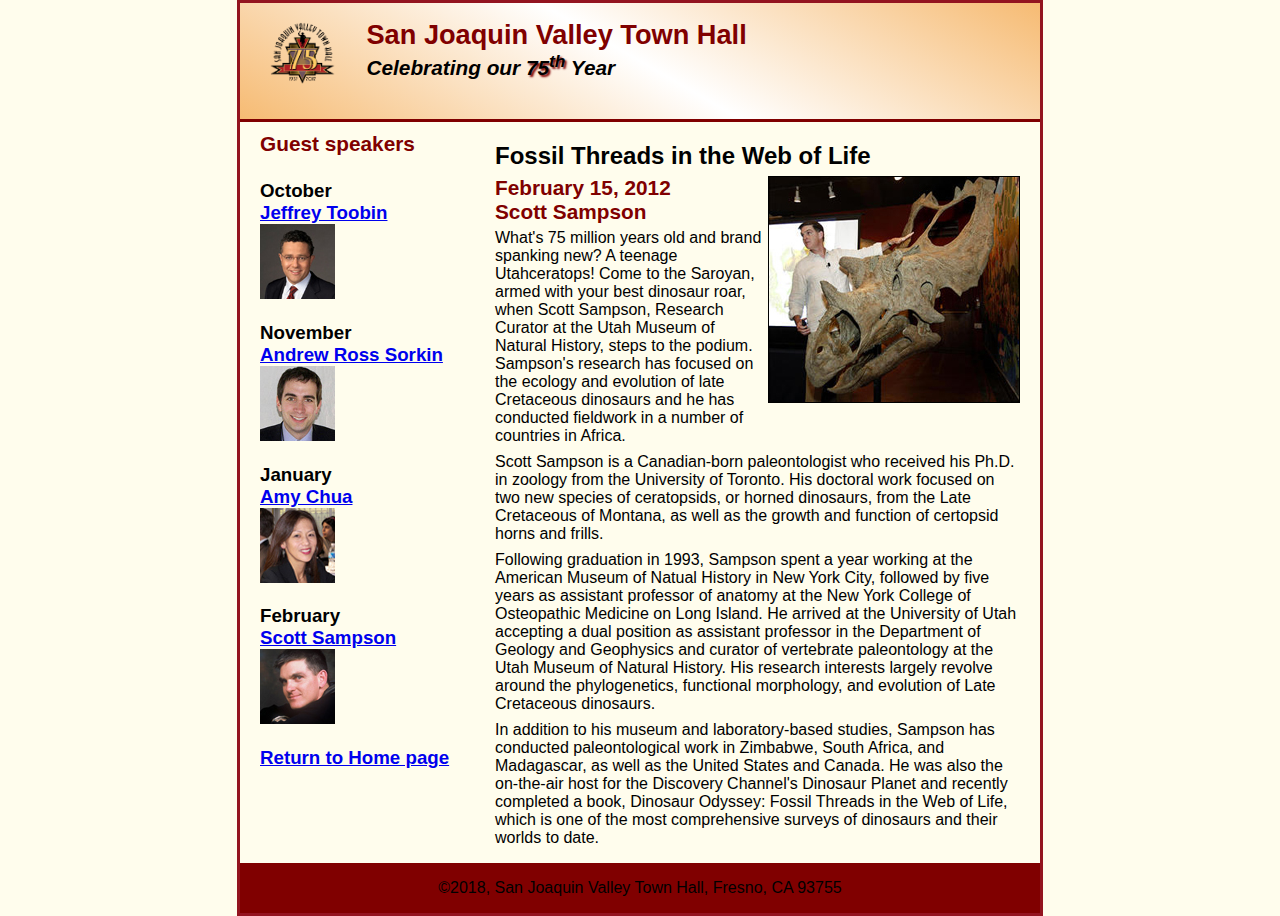
==== speakers/sampson.html @ 12246a97 "them anh" ====
<!DOCTYPE html>
<html lang="en">
<head>
  <meta charset="UTF-8">
  <meta name="viewport" content="width=device-width, initial-scale=1.0">
  <title>Document</title>
  <link rel="stylesheet" href="../styles/speaker.css">
</head>
<body>
  <header>
    <div class="imageheader">
      <img src="../images/town_hall_logo.gif" alt="town_hall_logo" height="80">
    </div>
    <div headingheader>
      <h2>San Joaquin Valley Town Hall</h2>
      <h3>Celebrating our <span class="shadow">75<sup>th</sup></span> Year</h3>
    </div>
  </header>
<main>
  <div id="aside">
    <h2>Guest speakers</h2>
    <h3>October <br/> <a href="../speakers/toobin.html">Jeffrey Toobin</a></h3>
    <img src="../images/toobin75.jpg" alt="toobin75">
    <h3>November <br/> <a href="../speakers/sorkin.html">Andrew Ross Sorkin</a></h3>
    <img src="../images/sorkin75.jpg" alt="sorkin75">
    <h3>January <br/> <a href="./speakers/chua.html">Amy Chua</a></h3>
    <img src="../images/chua75.jpg" alt="chua75">
    <h3>February <br/> <a href="../speakers/sampson.html">Scott Sampson</a></h3>
    <img src="../images/sampson75.jpg" alt="sampson75">
    <h3><a href="../index.html">Return to Home page</a></h3>
  </div>
  <div id="section">
  <div id="article">
    <h1>Fossil Threads in the Web of Life</h1>
    <div id="flexarticle">
      <div class="contentarticle">
        <h2>February 15, 2012 <br/> Scott Sampson</h2>
        <p>What's 75 million years old and brand spanking new? A teenage Utahceratops! Come to the Saroyan, armed with your best dinosaur roar, when Scott Sampson, Research Curator at the Utah Museum of Natural History, steps to the podium. Sampson's research has focused on the ecology and evolution of late Cretaceous dinosaurs and he has conducted fieldwork in a number of countries in Africa.</p>
        
      </div> 
      <div class="imagearticle">
        <img src="../images/sampson_dinosaur.jpg" alt="sampson_dinosaur">
      </div>
    </div>
    <p>Scott Sampson is a Canadian-born paleontologist who received his Ph.D. in zoology from the University of Toronto. His doctoral work focused on two new species of ceratopsids, or horned dinosaurs, from the Late Cretaceous of Montana, as well as the growth and function of certopsid horns and frills.</p>
    <p>Following graduation in 1993, Sampson spent a year working at the American Museum of Natual History in New York City, followed by five years as assistant professor of anatomy at the New York College of Osteopathic Medicine on Long Island. He arrived at the University of Utah accepting a dual position as assistant professor in the Department of Geology and Geophysics and curator of vertebrate paleontology at the Utah Museum of Natural History. His research interests largely revolve around the phylogenetics, functional morphology, and evolution of Late Cretaceous dinosaurs.</p>
    <p>In addition to his museum and laboratory-based studies, Sampson has conducted paleontological work in Zimbabwe, South Africa, and Madagascar, as well as the United States and Canada. He was also the on-the-air host for the Discovery Channel's Dinosaur Planet and recently completed a book, Dinosaur Odyssey: Fossil Threads in the Web of Life, which is one of the most comprehensive surveys of dinosaurs and their worlds to date.</p>
  </div> 
</div>

</main>
  <footer>
    <p>&copy;2018, San Joaquin Valley Town Hall, Fresno, CA 93755</p>
  </footer>
  
</body>
</html>
---- styles/speaker.css ----
*{
  margin: 0;
  padding: 0;
}
body{
  font-family: Arial, Helvetica, sans-serif;
  width: 800px;
  border: 3px solid #931420;
  margin-right: auto;
  margin-left: auto;
  background-color: #fffded;
}
header{
  display: flex;
  background: linear-gradient( 30deg,#f6bb73 0%, #ffffff 50%,#f6bb73 100%);
  padding-top: 1em;
  padding-bottom: 1em;
  border-bottom: #800000 solid 3px;
}
header img{
  /* float: left; */
  padding-left: 30px;
  padding-right: 30px;
}
header .shadow{
  text-shadow:2px 2px 2px #800000;
}
header h2{
  font-size: 170%;
  color: #800000;

}
header h3{
  font-size: 130%;
  font-style: italic;

}
main{
  display: flex;
  /* margin-left: 30px;
  margin-right: 30px; */
}
main h2 {
  font-size: 130%;
  color: #800000;
  padding-top: .5em;
  padding-bottom: .25em;
}
#article h2{
  font-size: 130%;
  color: #800000;
  padding-top: 0;
}
#article h3{
  font-size: 105%;
  padding-bottom: .25em;
}

main p{
  padding-bottom: .5em;
}
main blockquote{
  font-style: italic;
  padding-left: 2em;
  padding-right: 2em;
}
main ul{
  padding-bottom: .25em;
  padding-left: 1.25em;
}
main ul li{
  padding-bottom: .35em;
}


footer{
  background-color: #800000;
}
footer p{
  text-align: center;
  padding-top: 1em;
  padding-bottom: 1em;
  margin-bottom: 0px;
  
}
#section{

  width: 525px;
  /* float: right; */
  padding-left: 20px;
  padding-right: 20px;

}
#aside{
  width: 215px;
  /* float: right; */
  padding-left: 20px;
  padding-bottom: 20px;
}
#aside h3{
  padding-top: 1em;
}
#section img{
  /* float: right; */
  border: 1px solid black;
}
#section h1{
  font-size: 150%;
  padding-top: .5em;
  padding-bottom: .25em;
  margin: 0;
}
#article{

  /* border-top: #800000 solid 2px;
  border-bottom: #800000 solid 2px; */
  padding-top: .5em;
  padding-bottom: .5em;
}
footer{
  /* clear: both; */
}
#flexarticle{
  display: flex;
}
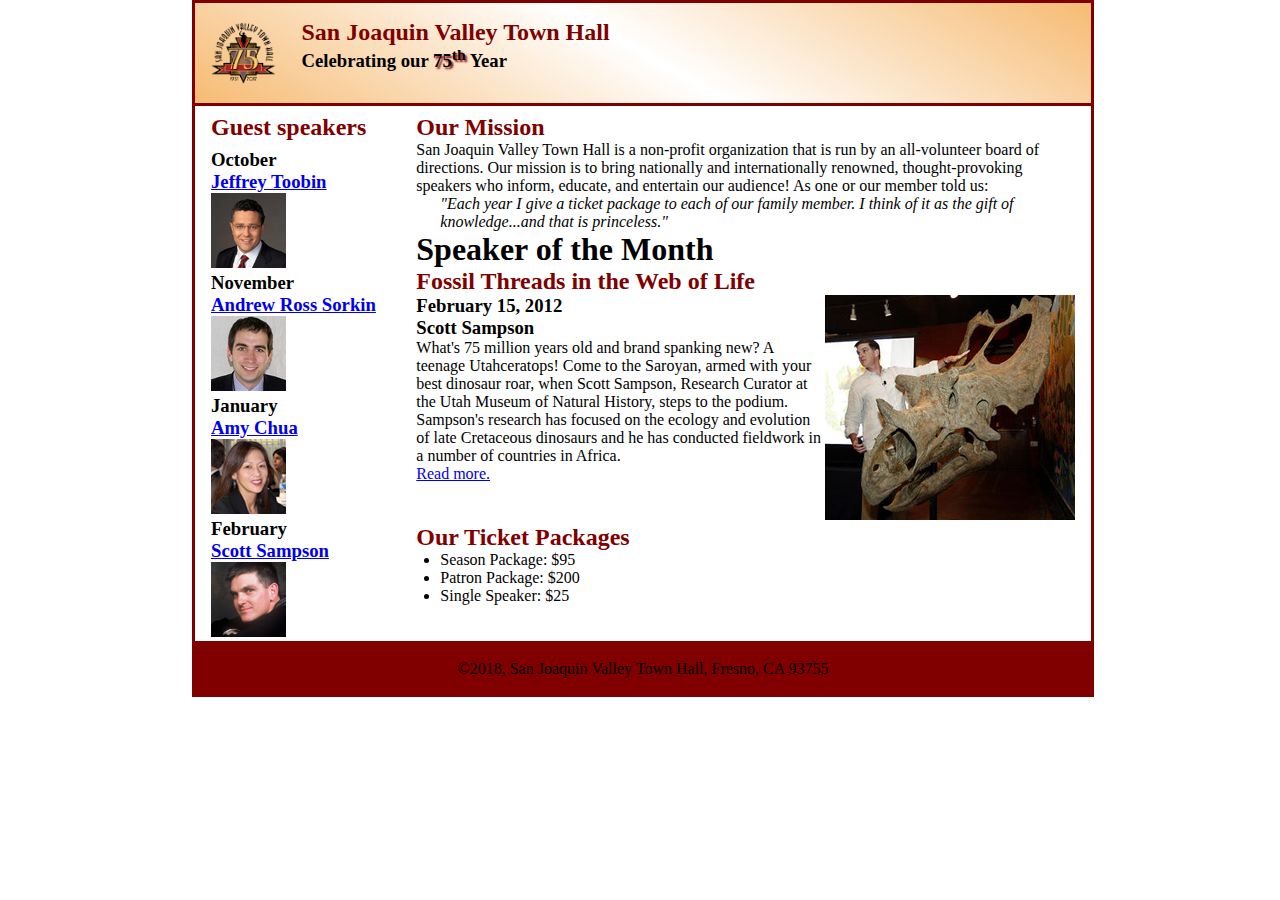
==== commit 8cfb71ea: "Them trang speaker" ====
--- a/speakers/sampson.html
+++ b/speakers/sampson.html
@@ -1,57 +1,69 @@
 <!DOCTYPE html>
 <html lang="en">
+
 <head>
   <meta charset="UTF-8">
   <meta name="viewport" content="width=device-width, initial-scale=1.0">
+  <link rel="stylesheet" href="../styles/speaker.css">
   <title>Document</title>
-  <link rel="stylesheet" href="../styles/speaker.css">
 </head>
+
 <body>
-  <header>
+  <header class="header">
     <div class="imageheader">
       <img src="../images/town_hall_logo.gif" alt="town_hall_logo" height="80">
     </div>
-    <div headingheader>
+    <div class="headingheader">
       <h2>San Joaquin Valley Town Hall</h2>
       <h3>Celebrating our <span class="shadow">75<sup>th</sup></span> Year</h3>
     </div>
   </header>
-<main>
-  <div id="aside">
-    <h2>Guest speakers</h2>
-    <h3>October <br/> <a href="../speakers/toobin.html">Jeffrey Toobin</a></h3>
-    <img src="../images/toobin75.jpg" alt="toobin75">
-    <h3>November <br/> <a href="../speakers/sorkin.html">Andrew Ross Sorkin</a></h3>
-    <img src="../images/sorkin75.jpg" alt="sorkin75">
-    <h3>January <br/> <a href="./speakers/chua.html">Amy Chua</a></h3>
-    <img src="../images/chua75.jpg" alt="chua75">
-    <h3>February <br/> <a href="../speakers/sampson.html">Scott Sampson</a></h3>
-    <img src="../images/sampson75.jpg" alt="sampson75">
-    <h3><a href="../index.html">Return to Home page</a></h3>
-  </div>
-  <div id="section">
-  <div id="article">
-    <h1>Fossil Threads in the Web of Life</h1>
-    <div id="flexarticle">
-      <div class="contentarticle">
-        <h2>February 15, 2012 <br/> Scott Sampson</h2>
-        <p>What's 75 million years old and brand spanking new? A teenage Utahceratops! Come to the Saroyan, armed with your best dinosaur roar, when Scott Sampson, Research Curator at the Utah Museum of Natural History, steps to the podium. Sampson's research has focused on the ecology and evolution of late Cretaceous dinosaurs and he has conducted fieldwork in a number of countries in Africa.</p>
+  <main class="main">
+    <div class="aside">
+      <h2>Guest speakers</h2>
+      <h3>October <br /> <a href="../speakers/toobin.html">Jeffrey Toobin</a></h3>
+      <img src="../images/toobin75.jpg" alt="toobin75">
+      <h3>November <br /> <a href="../speakers/sorkin.html">Andrew Ross Sorkin</a></h3>
+      <img src="../images/sorkin75.jpg" alt="sorkin75">
+      <h3>January <br /> <a href="../speakers/chua.html">Amy Chua</a></h3>
+      <img src="../images/chua75.jpg" alt="chua75">
+      <h3>February <br /> <a href="../speakers/sampson.html">Scott Sampson</a></h3>
+      <img src="../images/sampson75.jpg" alt="sampson75">
+    </div>
+    <div class="article">
+      <h2>Our Mission</h2>
+      <p>San Joaquin Valley Town Hall is a non-profit organization that is run by an all-volunteer board of directions.
+        Our mission is to bring nationally and internationally renowned, thought-provoking speakers who inform, educate,
+        and entertain our audience! As one or our member told us:</p>
+      <blockquote>&quot;Each year I give a ticket package to each of our family member. I think of it as the gift of
+        knowledge...and that is princeless.&quot;</blockquote>
+      <h1>Speaker of the Month</h1>
+      <h2>Fossil Threads in the Web of Life</h2>
+      <div class="flexarticle">
+        <div class="contentarticle">
+          <h3>February 15, 2012 <br /> Scott Sampson</h3>
+          <p>What's 75 million years old and brand spanking new? A teenage Utahceratops! Come to the Saroyan, armed with
+            your best dinosaur roar, when Scott Sampson, Research Curator at the Utah Museum of Natural History, steps
+            to the podium. Sampson's research has focused on the ecology and evolution of late Cretaceous dinosaurs and
+            he has conducted fieldwork in a number of countries in Africa.</p>
+            <a href="../speakers/sampson.html">Read more.</a>
+        </div>
+        <div class="imageacticle">
+          <img src="../images/sampson_dinosaur.jpg" alt="sampson_dinosaur">
+        </div>
         
-      </div> 
-      <div class="imagearticle">
-        <img src="../images/sampson_dinosaur.jpg" alt="sampson_dinosaur">
       </div>
+      <h2>Our Ticket Packages</h2>
+      <ul>
+        <li>Season Package: $95</li>
+        <li>Patron Package: $200</li>
+        <li>Single Speaker: $25</li>
+      </ul>
     </div>
-    <p>Scott Sampson is a Canadian-born paleontologist who received his Ph.D. in zoology from the University of Toronto. His doctoral work focused on two new species of ceratopsids, or horned dinosaurs, from the Late Cretaceous of Montana, as well as the growth and function of certopsid horns and frills.</p>
-    <p>Following graduation in 1993, Sampson spent a year working at the American Museum of Natual History in New York City, followed by five years as assistant professor of anatomy at the New York College of Osteopathic Medicine on Long Island. He arrived at the University of Utah accepting a dual position as assistant professor in the Department of Geology and Geophysics and curator of vertebrate paleontology at the Utah Museum of Natural History. His research interests largely revolve around the phylogenetics, functional morphology, and evolution of Late Cretaceous dinosaurs.</p>
-    <p>In addition to his museum and laboratory-based studies, Sampson has conducted paleontological work in Zimbabwe, South Africa, and Madagascar, as well as the United States and Canada. He was also the on-the-air host for the Discovery Channel's Dinosaur Planet and recently completed a book, Dinosaur Odyssey: Fossil Threads in the Web of Life, which is one of the most comprehensive surveys of dinosaurs and their worlds to date.</p>
-  </div> 
-</div>
-
-</main>
-  <footer>
+  </main>
+  <footer class="footer">
     <p>&copy;2018, San Joaquin Valley Town Hall, Fresno, CA 93755</p>
   </footer>
-  
 </body>
+
 </html>--- a/styles/speaker.css
+++ b/styles/speaker.css
@@ -1,125 +1,131 @@
 *{
+  padding: 0;
   margin: 0;
-  padding: 0;
 }
+:root{
+  --width-aside:200px;
+  --corlor-border:#800000;
+}
+/* Body */
 body{
-  font-family: Arial, Helvetica, sans-serif;
-  width: 800px;
-  border: 3px solid #931420;
-  margin-right: auto;
-  margin-left: auto;
-  background-color: #fffded;
-}
-header{
-  display: flex;
-  background: linear-gradient( 30deg,#f6bb73 0%, #ffffff 50%,#f6bb73 100%);
-  padding-top: 1em;
-  padding-bottom: 1em;
-  border-bottom: #800000 solid 3px;
-}
-header img{
-  /* float: left; */
-  padding-left: 30px;
-  padding-right: 30px;
-}
-header .shadow{
-  text-shadow:2px 2px 2px #800000;
-}
-header h2{
-  font-size: 170%;
-  color: #800000;
+  width: 70%;
+  margin: auto;
 
 }
-header h3{
-  font-size: 130%;
+/* Header */
+.header{
+  display: flex;
+  width: 100%;
+  background: linear-gradient( 30deg,#f6bb73 0%, #ffffff 50%,#f6bb73 100%);
+  border: 3px solid var(--corlor-border);
+}
+.shadow{
+  text-shadow: 2px 2px 2px var(--corlor-border);
+}
+.imageheader{
+  padding-left: 16px;
+  padding-top: 16px;
+}
+.headingheader{
+  padding-left: 24px;
+  padding-top: 16px;
+}
+.header h2{
+  color: var(--corlor-border);
+}
+/* Main */
+.main{
+  display: flex;
+  width: 100%;
+  border-left: 3px solid var(--corlor-border);
+  border-right: 3px solid var(--corlor-border);
+  }
+.main h2{
+  color: var(--corlor-border);
+}
+.main ul{
+  padding-left: 24px;
+}
+.main blockquote{
   font-style: italic;
+  padding-left: 24px;
+}
+.aside{
+  padding-top: 8px;
+  padding-left: 16px;
+  width: var(--width-aside);
+}
+.aside h2{
+  padding-bottom: 8px;
+}
+.article{
+  padding-top: 8px;
+  padding-left: 16px;
+  padding-right: 16px;
 
+  width: calc(100% - var(--width-aside));
 }
-main{
+.flexarticle{
   display: flex;
-  /* margin-left: 30px;
-  margin-right: 30px; */
-}
-main h2 {
-  font-size: 130%;
-  color: #800000;
-  padding-top: .5em;
-  padding-bottom: .25em;
-}
-#article h2{
-  font-size: 130%;
-  color: #800000;
-  padding-top: 0;
-}
-#article h3{
-  font-size: 105%;
-  padding-bottom: .25em;
-}
-
-main p{
-  padding-bottom: .5em;
-}
-main blockquote{
-  font-style: italic;
-  padding-left: 2em;
-  padding-right: 2em;
-}
-main ul{
-  padding-bottom: .25em;
-  padding-left: 1.25em;
-}
-main ul li{
-  padding-bottom: .35em;
 }
 
 
-footer{
-  background-color: #800000;
+
+/* Footer */
+.footer{
+  background-color: var(--corlor-border);
+  width: 100%;
+  border: 3px solid var(--corlor-border);
 }
-footer p{
+.footer p{
   text-align: center;
   padding-top: 1em;
   padding-bottom: 1em;
-  margin-bottom: 0px;
-  
+  margin-bottom: 0px;  
 }
-#section{
 
-  width: 525px;
-  /* float: right; */
-  padding-left: 20px;
-  padding-right: 20px;
+/* Responsive */
+@media screen and (max-width:768px){
+/* Body */
+  body{
+      width: 100%;
+  }
+/* Header */
+  .header{
+      flex-direction: column;
+      align-items: center;
+  }
+  .imageheader{
+      padding-left: 0px;
+  }
+  .headingheader{
+      padding-top: 0px;
+      padding-left: 0px;
+      text-align: center;
+  }
+/* Main */
+  .main{
+      flex-direction: column;
+      margin: auto;
+  }
 
+  .aside{
+      order:2;
+  }
+  .article{
+      width: 100%;
+      order: 1;
+      margin-bottom: 2px;
+      box-sizing: border-box;
+  }
+  .flexarticle{
+     
+      flex-direction: column;
+      align-items: center;
+  }
+  .contentarticle{
+      order: 1;
 }
-#aside{
-  width: 215px;
-  /* float: right; */
-  padding-left: 20px;
-  padding-bottom: 20px;
-}
-#aside h3{
-  padding-top: 1em;
-}
-#section img{
-  /* float: right; */
-  border: 1px solid black;
-}
-#section h1{
-  font-size: 150%;
-  padding-top: .5em;
-  padding-bottom: .25em;
-  margin: 0;
-}
-#article{
-
-  /* border-top: #800000 solid 2px;
-  border-bottom: #800000 solid 2px; */
-  padding-top: .5em;
-  padding-bottom: .5em;
-}
-footer{
-  /* clear: both; */
-}
-#flexarticle{
-  display: flex;
-}+  .imageacticle{
+  order: 2;
+   }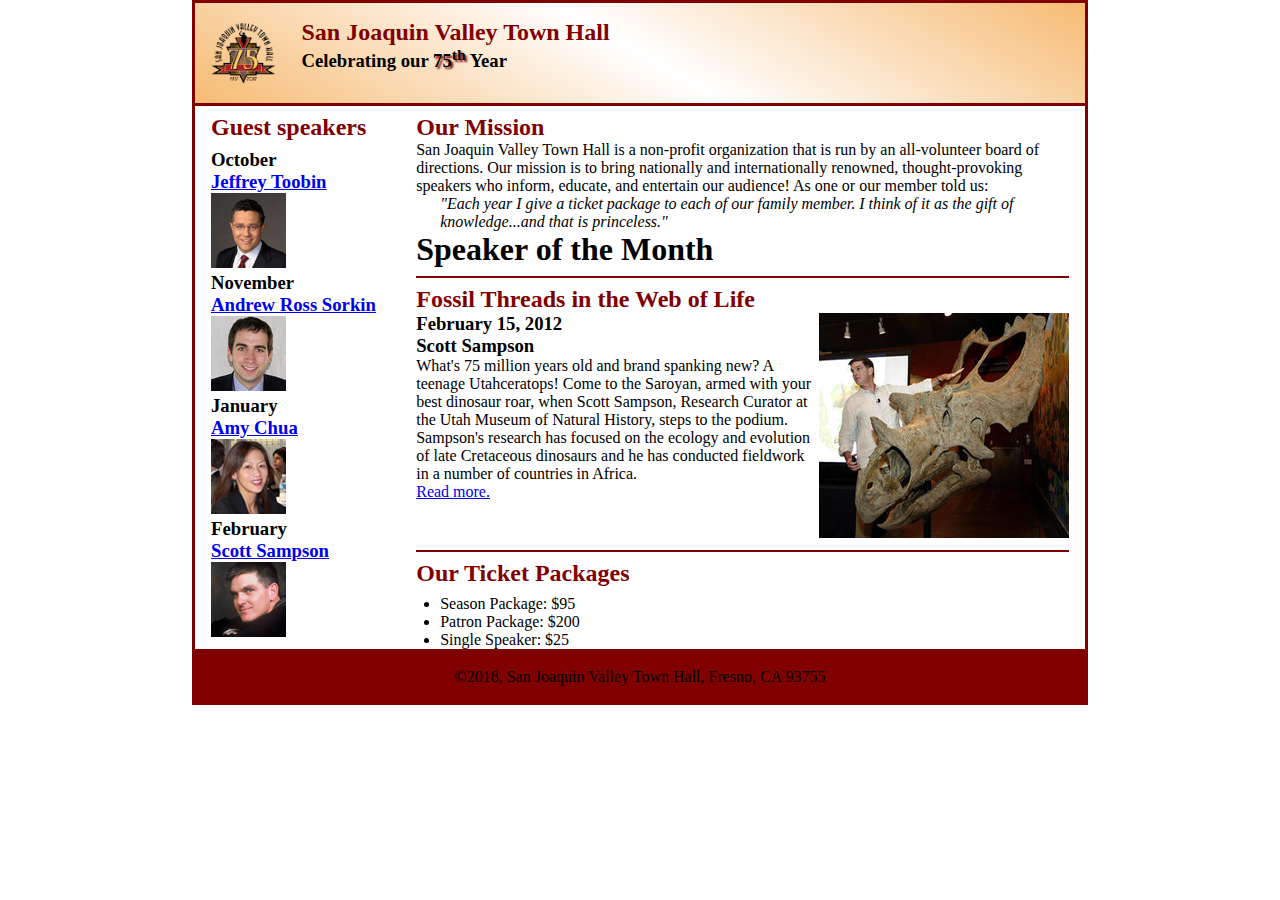
==== commit df22cf1f: "Chinh sua xe dich box-sizing" ====
--- a/speakers/sampson.html
+++ b/speakers/sampson.html
@@ -38,20 +38,23 @@
       <blockquote>&quot;Each year I give a ticket package to each of our family member. I think of it as the gift of
         knowledge...and that is princeless.&quot;</blockquote>
       <h1>Speaker of the Month</h1>
-      <h2>Fossil Threads in the Web of Life</h2>
-      <div class="flexarticle">
-        <div class="contentarticle">
-          <h3>February 15, 2012 <br /> Scott Sampson</h3>
-          <p>What's 75 million years old and brand spanking new? A teenage Utahceratops! Come to the Saroyan, armed with
-            your best dinosaur roar, when Scott Sampson, Research Curator at the Utah Museum of Natural History, steps
-            to the podium. Sampson's research has focused on the ecology and evolution of late Cretaceous dinosaurs and
-            he has conducted fieldwork in a number of countries in Africa.</p>
-            <a href="../speakers/sampson.html">Read more.</a>
+      <div class="borderarticle">
+
+        <h2>Fossil Threads in the Web of Life</h2>
+        <div class="flexarticle">
+          <div class="contentarticle">
+            <h3>February 15, 2012 <br /> Scott Sampson</h3>
+            <p>What's 75 million years old and brand spanking new? A teenage Utahceratops! Come to the Saroyan, armed with
+              your best dinosaur roar, when Scott Sampson, Research Curator at the Utah Museum of Natural History, steps
+              to the podium. Sampson's research has focused on the ecology and evolution of late Cretaceous dinosaurs and
+              he has conducted fieldwork in a number of countries in Africa.</p>
+              <a href="../speakers/sampson.html">Read more.</a>
+          </div>
+          <div class="imageacticle">
+            <img src="../images/sampson_dinosaur.jpg" alt="sampson_dinosaur">
+          </div>
+          
         </div>
-        <div class="imageacticle">
-          <img src="../images/sampson_dinosaur.jpg" alt="sampson_dinosaur">
-        </div>
-        
       </div>
       <h2>Our Ticket Packages</h2>
       <ul>
--- a/styles/speaker.css
+++ b/styles/speaker.css
@@ -6,10 +6,12 @@
   --width-aside:200px;
   --corlor-border:#800000;
 }
+
 /* Body */
 body{
   width: 70%;
   margin: auto;
+  box-sizing: border-box;
 
 }
 /* Header */
@@ -18,6 +20,7 @@
   width: 100%;
   background: linear-gradient( 30deg,#f6bb73 0%, #ffffff 50%,#f6bb73 100%);
   border: 3px solid var(--corlor-border);
+  box-sizing: border-box;
 }
 .shadow{
   text-shadow: 2px 2px 2px var(--corlor-border);
@@ -39,12 +42,14 @@
   width: 100%;
   border-left: 3px solid var(--corlor-border);
   border-right: 3px solid var(--corlor-border);
+  box-sizing: border-box;
   }
 .main h2{
   color: var(--corlor-border);
 }
 .main ul{
   padding-left: 24px;
+  padding-top: 8px;
 }
 .main blockquote{
   font-style: italic;
@@ -68,6 +73,14 @@
 .flexarticle{
   display: flex;
 }
+.borderarticle{
+  padding-top: 8px;
+  padding-bottom: 8px;
+  margin-top: 8px;
+  margin-bottom: 8px;
+  border-top: 2px solid var(--corlor-border);
+  border-bottom: 2px solid var(--corlor-border);
+}
 
 
 
@@ -76,6 +89,7 @@
   background-color: var(--corlor-border);
   width: 100%;
   border: 3px solid var(--corlor-border);
+  box-sizing: border-box;
 }
 .footer p{
   text-align: center;
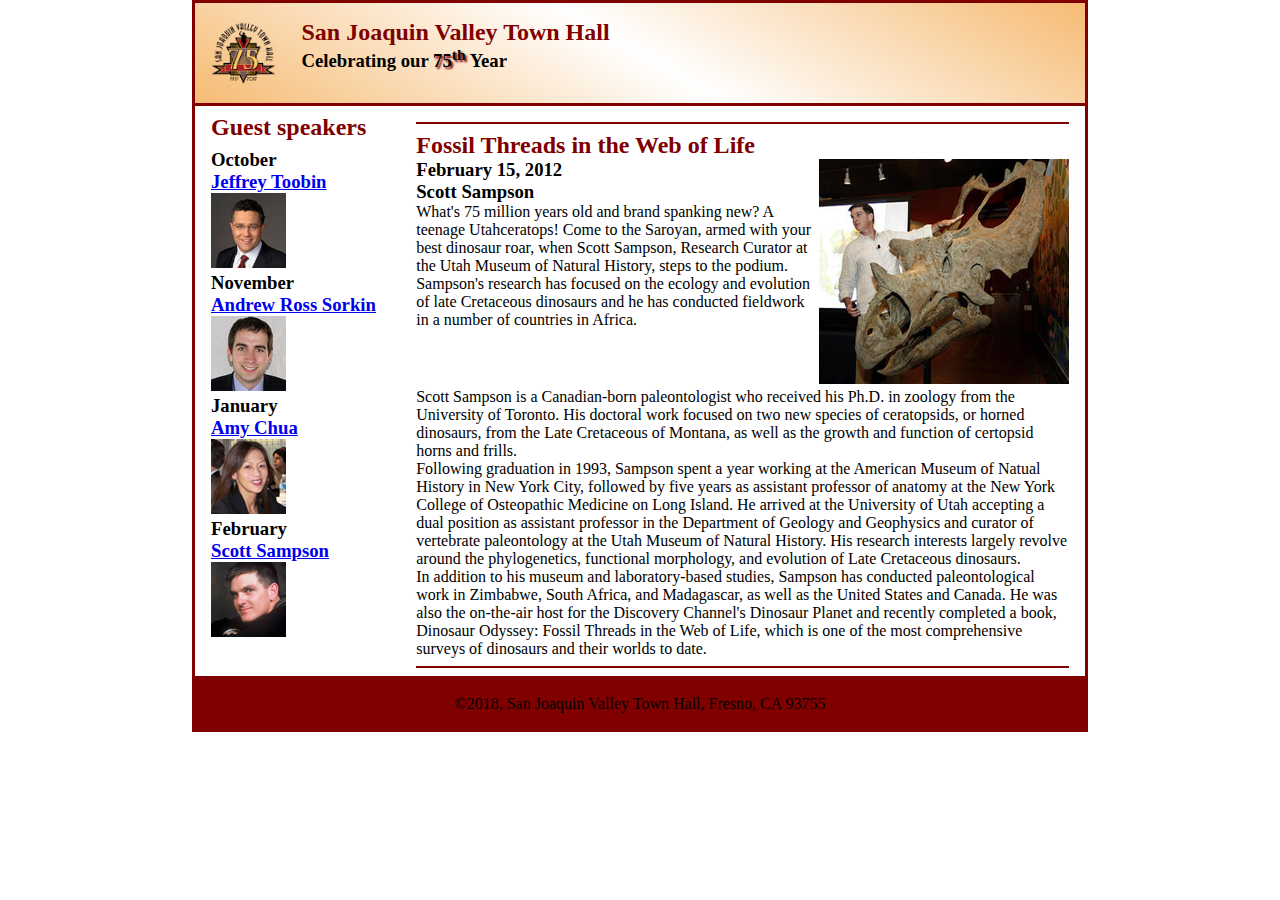
==== commit 61b31089: "Chinh trang cua sampson" ====
--- a/speakers/sampson.html
+++ b/speakers/sampson.html
@@ -31,37 +31,42 @@
       <img src="../images/sampson75.jpg" alt="sampson75">
     </div>
     <div class="article">
-      <h2>Our Mission</h2>
-      <p>San Joaquin Valley Town Hall is a non-profit organization that is run by an all-volunteer board of directions.
-        Our mission is to bring nationally and internationally renowned, thought-provoking speakers who inform, educate,
-        and entertain our audience! As one or our member told us:</p>
-      <blockquote>&quot;Each year I give a ticket package to each of our family member. I think of it as the gift of
-        knowledge...and that is princeless.&quot;</blockquote>
-      <h1>Speaker of the Month</h1>
+
       <div class="borderarticle">
 
         <h2>Fossil Threads in the Web of Life</h2>
         <div class="flexarticle">
           <div class="contentarticle">
             <h3>February 15, 2012 <br /> Scott Sampson</h3>
-            <p>What's 75 million years old and brand spanking new? A teenage Utahceratops! Come to the Saroyan, armed with
+            <p>What's 75 million years old and brand spanking new? A teenage Utahceratops! Come to the Saroyan, armed
+              with
               your best dinosaur roar, when Scott Sampson, Research Curator at the Utah Museum of Natural History, steps
-              to the podium. Sampson's research has focused on the ecology and evolution of late Cretaceous dinosaurs and
+              to the podium. Sampson's research has focused on the ecology and evolution of late Cretaceous dinosaurs
+              and
               he has conducted fieldwork in a number of countries in Africa.</p>
-              <a href="../speakers/sampson.html">Read more.</a>
+
           </div>
           <div class="imageacticle">
             <img src="../images/sampson_dinosaur.jpg" alt="sampson_dinosaur">
           </div>
-          
+
         </div>
+        <p>Scott Sampson is a Canadian-born paleontologist who received his Ph.D. in zoology from the University of
+          Toronto. His doctoral work focused on two new species of ceratopsids, or horned dinosaurs, from the Late
+          Cretaceous of Montana, as well as the growth and function of certopsid horns and frills.</p>
+        <p>Following graduation in 1993, Sampson spent a year working at the American Museum of Natual History in
+          New York City, followed by five years as assistant professor of anatomy at the New York College of
+          Osteopathic Medicine on Long Island. He arrived at the University of Utah accepting a dual position as
+          assistant professor in the Department of Geology and Geophysics and curator of vertebrate paleontology at
+          the Utah Museum of Natural History. His research interests largely revolve around the phylogenetics,
+          functional morphology, and evolution of Late Cretaceous dinosaurs.</p>
+        <p>In addition to his museum and laboratory-based studies, Sampson has conducted paleontological work in
+          Zimbabwe, South Africa, and Madagascar, as well as the United States and Canada. He was also the
+          on-the-air host for the Discovery Channel's Dinosaur Planet and recently completed a book, Dinosaur
+          Odyssey: Fossil Threads in the Web of Life, which is one of the most comprehensive surveys of dinosaurs
+          and their worlds to date.</p>
       </div>
-      <h2>Our Ticket Packages</h2>
-      <ul>
-        <li>Season Package: $95</li>
-        <li>Patron Package: $200</li>
-        <li>Single Speaker: $25</li>
-      </ul>
+
     </div>
   </main>
   <footer class="footer">
